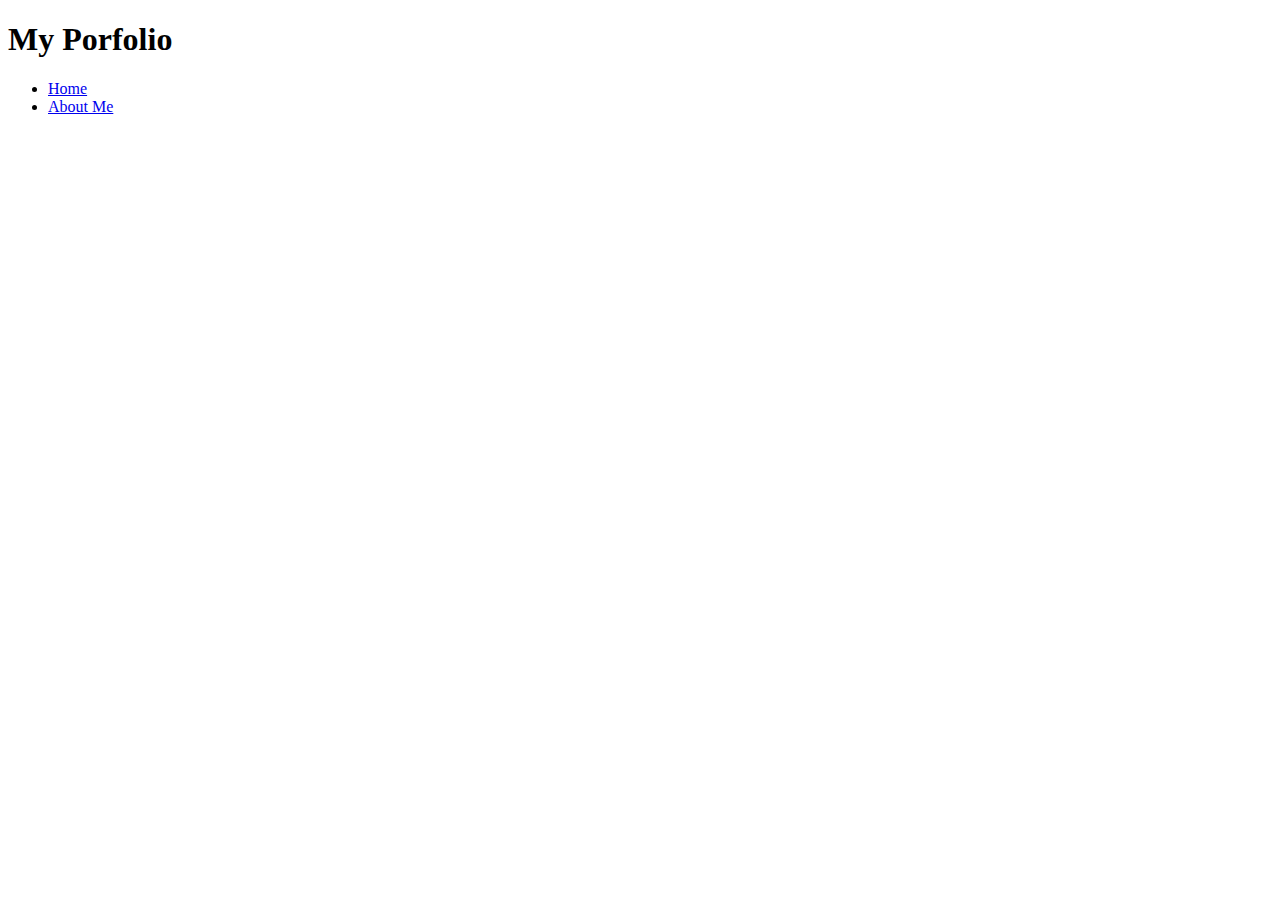
==== index.html @ ed1125db "created two new pages" ====
<!DOCTYPE html>
<html lang="en" dir="ltr">
  <head>
    <meta charset="utf-8">
    <title>Portfolio</title>
  </head>
  <body>
    <h1>My Porfolio</h1>
    <ul>
      <li><a href="index.html">Home</a></li>
      <li><a href="aboutme.html">About Me</a></li>
    </ul>
  </body>
</html>
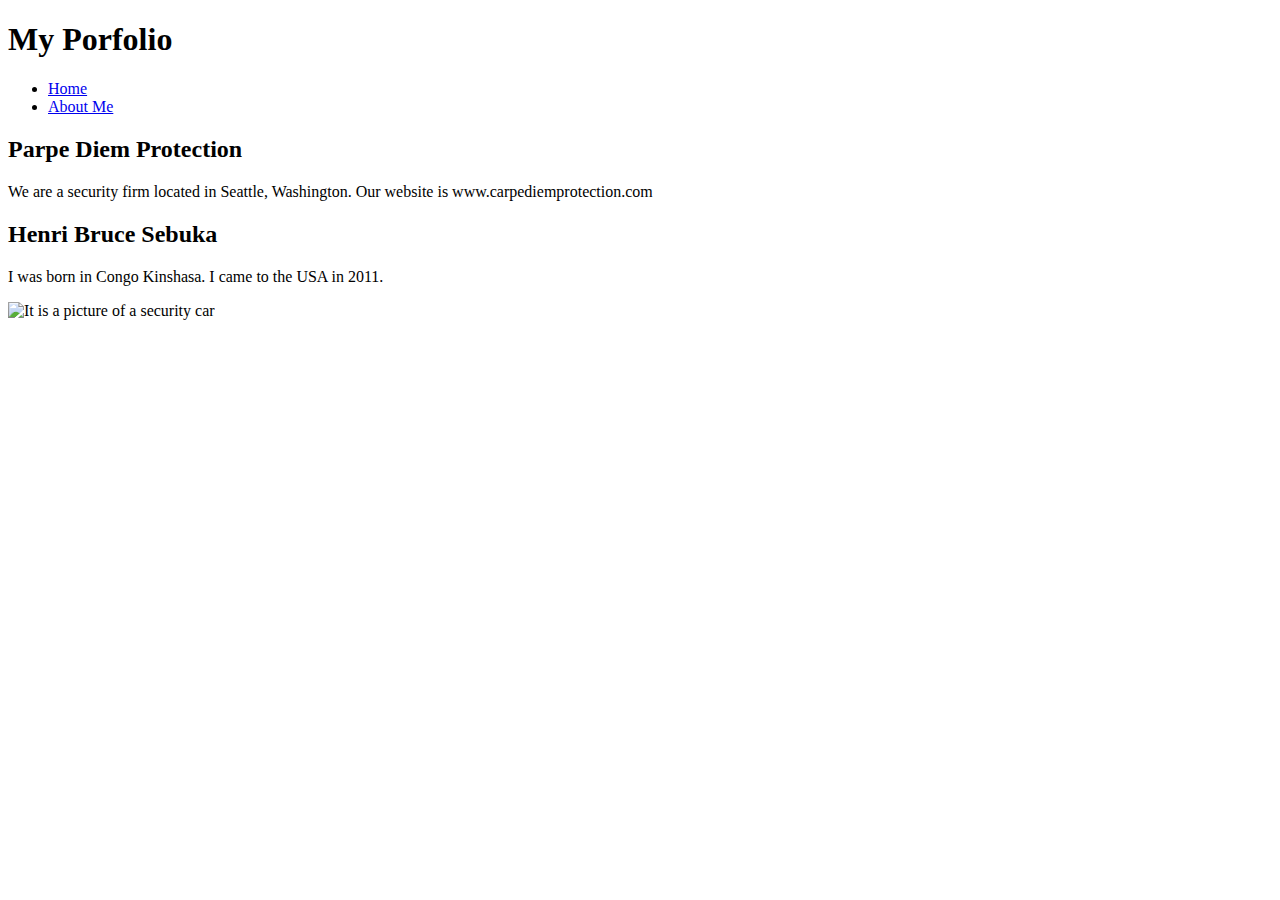
==== commit bc12af86: "added a picture and added more content" ====
--- a/index.html
+++ b/index.html
@@ -10,5 +10,12 @@
       <li><a href="index.html">Home</a></li>
       <li><a href="aboutme.html">About Me</a></li>
     </ul>
+    <h2>Parpe Diem Protection</h2>
+    <p>We are a security firm located in Seattle, Washington. Our website is www.carpediemprotection.com</p>
+
+    <h2>Henri Bruce Sebuka</h2>
+    <p>I was born in Congo Kinshasa. I came to the USA in 2011.</p>
+
+    <img src="securitycar.jpg" alt="It is a picture of a security car">
   </body>
 </html>
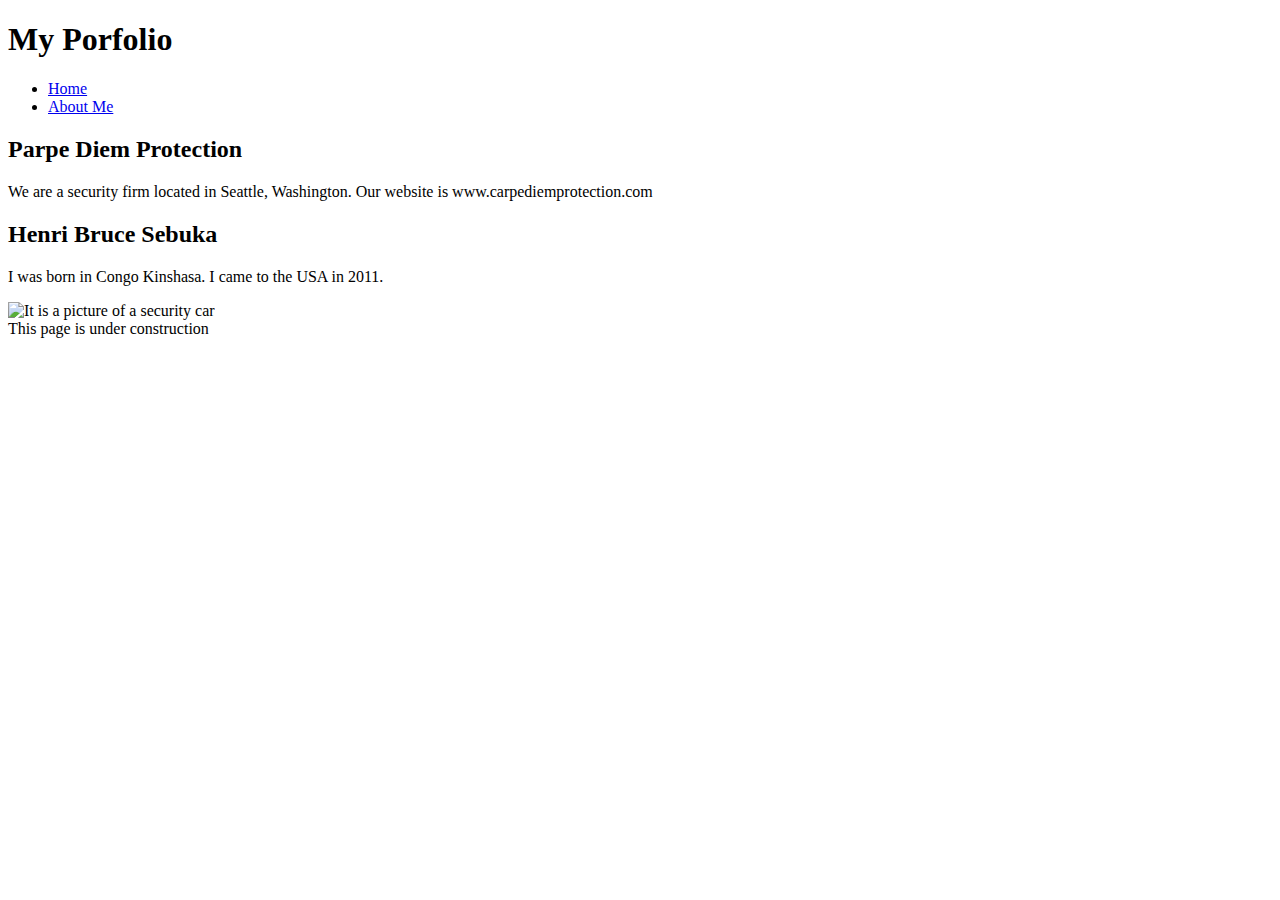
==== commit 3976b317: "added footer to the pages" ====
--- a/index.html
+++ b/index.html
@@ -17,5 +17,6 @@
     <p>I was born in Congo Kinshasa. I came to the USA in 2011.</p>
 
     <img src="securitycar.jpg" alt="It is a picture of a security car">
+    <footer>This page is under construction</footer>
   </body>
 </html>
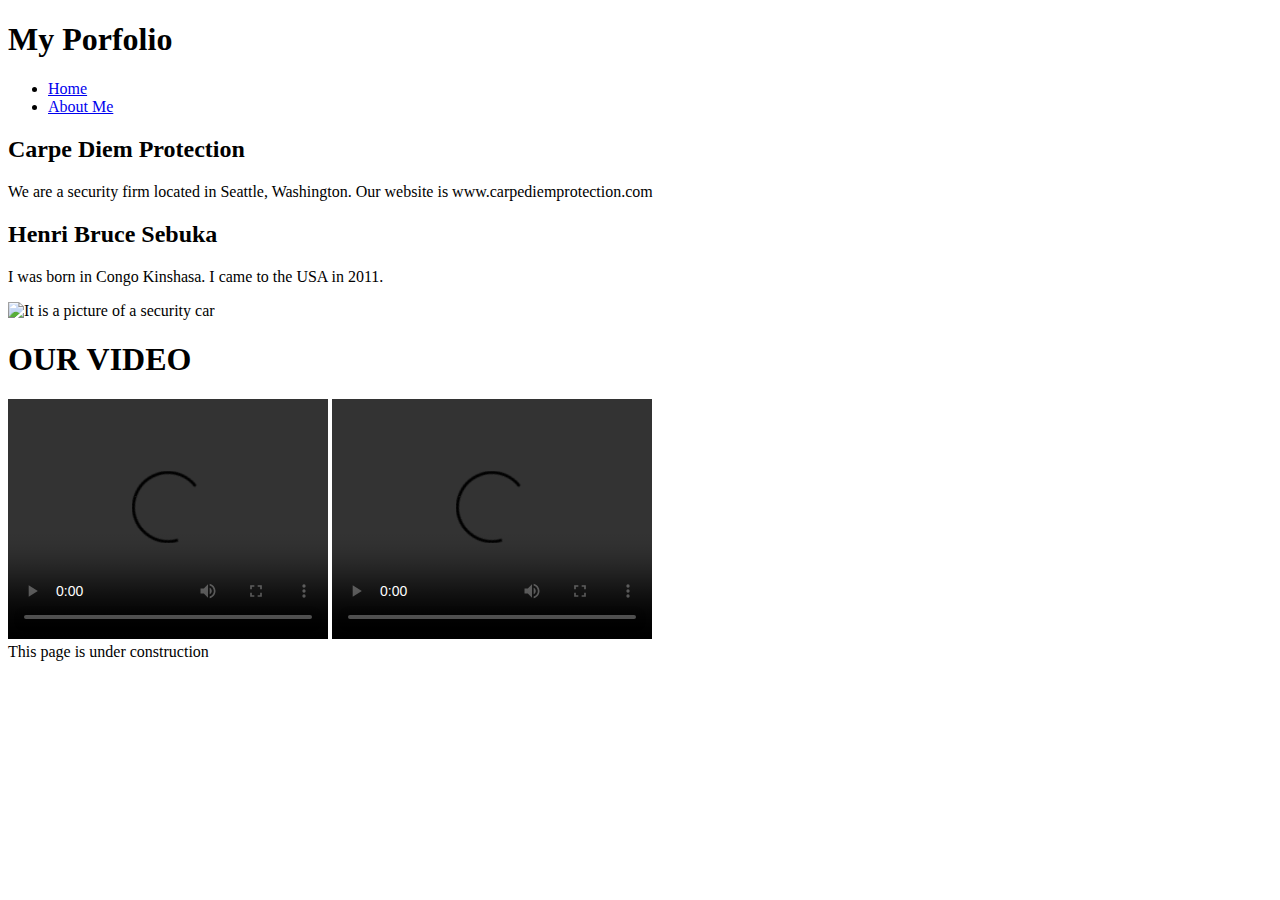
==== commit dfed40c2: "updated files. created a css file" ====
--- a/index.html
+++ b/index.html
@@ -10,13 +10,20 @@
       <li><a href="index.html">Home</a></li>
       <li><a href="aboutme.html">About Me</a></li>
     </ul>
-    <h2>Parpe Diem Protection</h2>
+    <h2>Carpe Diem Protection</h2>
     <p>We are a security firm located in Seattle, Washington. Our website is www.carpediemprotection.com</p>
 
     <h2>Henri Bruce Sebuka</h2>
     <p>I was born in Congo Kinshasa. I came to the USA in 2011.</p>
 
     <img src="securitycar.jpg" alt="It is a picture of a security car">
+    <h1> OUR VIDEO </h1>
+    <video controls width="320" height="240" autoplay>
+      <source src="file:///C:/Users/Lysse/Downloads/TAHOE-CARPE_DIEM_PROTECTION_FHD%20QUALITY%20(1).mp4">
+    </video>
+    <video controls width="320" height="240" autoplay>
+        <source src="file:///C:/Users/Lysse/Downloads/CARPE%20DIEM%20COMMERCIAL%20VIDEO.mp4">
+    </video>
     <footer>This page is under construction</footer>
   </body>
 </html>
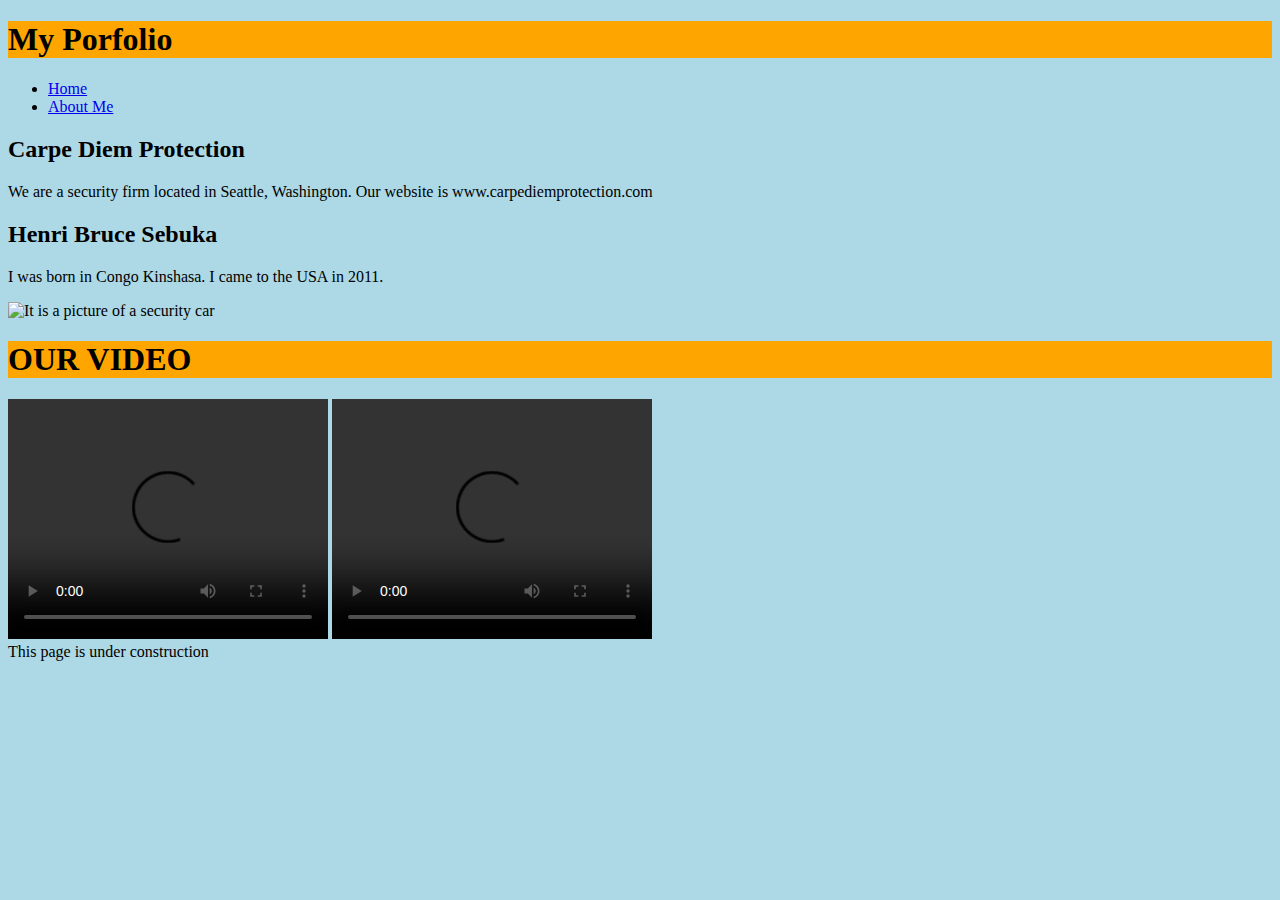
==== commit d765108a: "added more content and styles to the webpages" ====
--- a/index.html
+++ b/index.html
@@ -3,8 +3,9 @@
   <head>
     <meta charset="utf-8">
     <title>Portfolio</title>
+    <link rel="stylesheet" type="text/css" href="styles/stylessheet.css"
   </head>
-  <body>
+  <body class="homepage">
     <h1>My Porfolio</h1>
     <ul>
       <li><a href="index.html">Home</a></li>
--- a/styles/stylessheet.css
+++ b/styles/stylessheet.css
@@ -0,0 +1,6 @@
+.homepage {
+  background-color: lightblue;
+}
+h1 {
+  background-color: orange;
+}
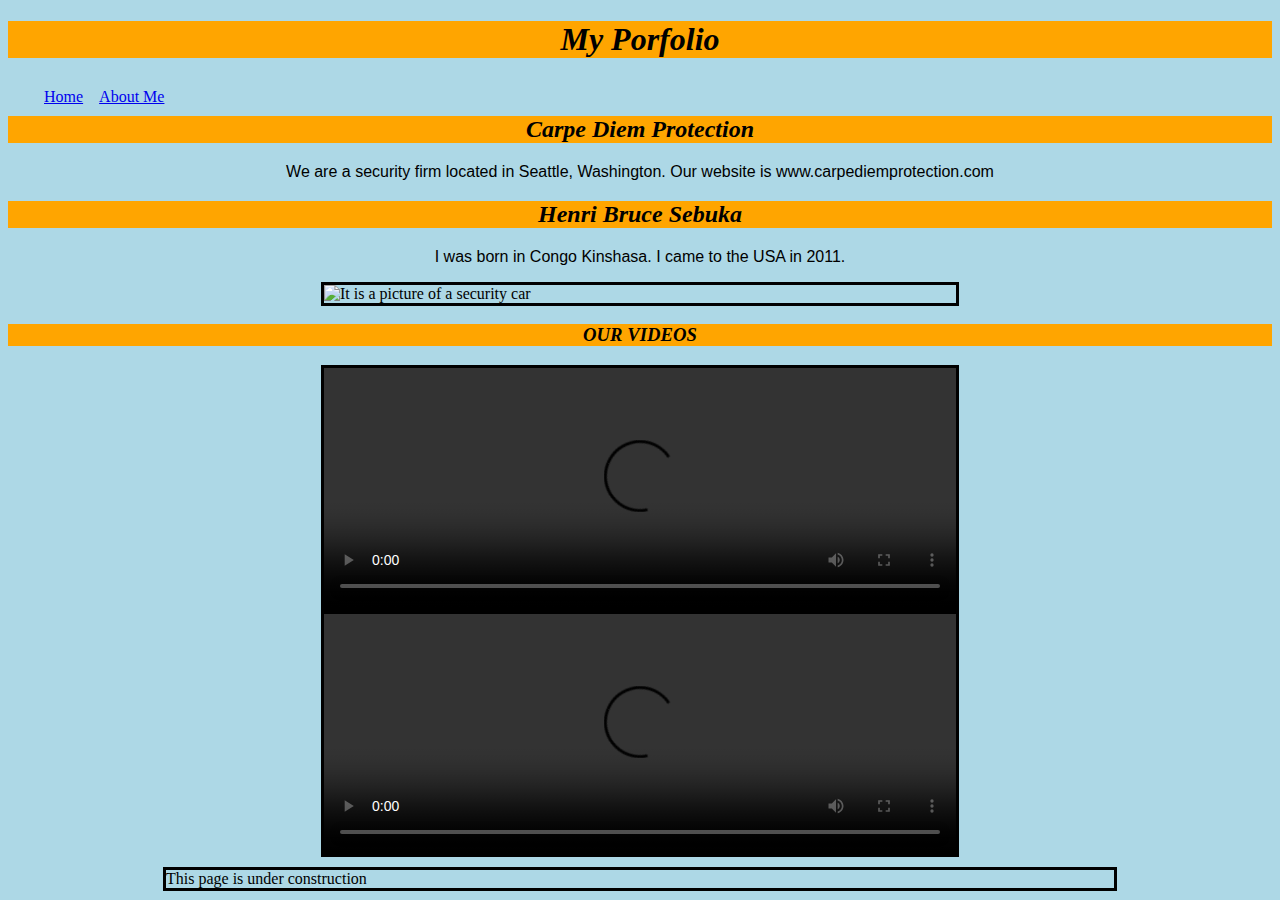
==== commit 3162304d: "added more styles on my website" ====
--- a/index.html
+++ b/index.html
@@ -18,7 +18,7 @@
     <p>I was born in Congo Kinshasa. I came to the USA in 2011.</p>
 
     <img src="securitycar.jpg" alt="It is a picture of a security car">
-    <h1> OUR VIDEO </h1>
+    <h3> OUR VIDEOS </h3>
     <video controls width="320" height="240" autoplay>
       <source src="file:///C:/Users/Lysse/Downloads/TAHOE-CARPE_DIEM_PROTECTION_FHD%20QUALITY%20(1).mp4">
     </video>
--- a/styles/stylessheet.css
+++ b/styles/stylessheet.css
@@ -1,6 +1,65 @@
 .homepage {
   background-color: lightblue;
 }
+.aboutme {
+  background-color: aqua;
+}
 h1 {
   background-color: orange;
+  text-align: center;
+  font-style: italic;
 }
+h2 {
+  background-color: orange;
+  text-align: center;
+  font-style: italic;
+}
+h3 {
+  background-color: orange;
+  text-align: center;
+  font-style: italic;
+}
+p {
+  text-align: center;
+  font-family: sans-serif;
+}
+ul {
+  list-style-type: none;
+  margin: 20px;
+  padding: 8px;
+}
+li {
+  float: left;
+}
+li a {
+  padding: 8px;
+}
+img {
+  border: solid 3px;
+  display: block;
+  margin-left: auto;
+  margin-right: auto;
+  width: 50%;
+}
+video {
+  border: solid 3px;
+  display: block;
+  margin-left: auto;
+  margin-right: auto;
+  width: 50%;
+}
+#mission {
+  border: solid 3px;
+  display: block;
+  margin-left: auto;
+  margin-right: auto;
+  width: 75%;
+}
+footer {
+  border: solid 3px;
+  display: block;
+  margin-left: auto;
+  margin-right: auto;
+  width: 75%;
+  margin-top: 10px;
+}
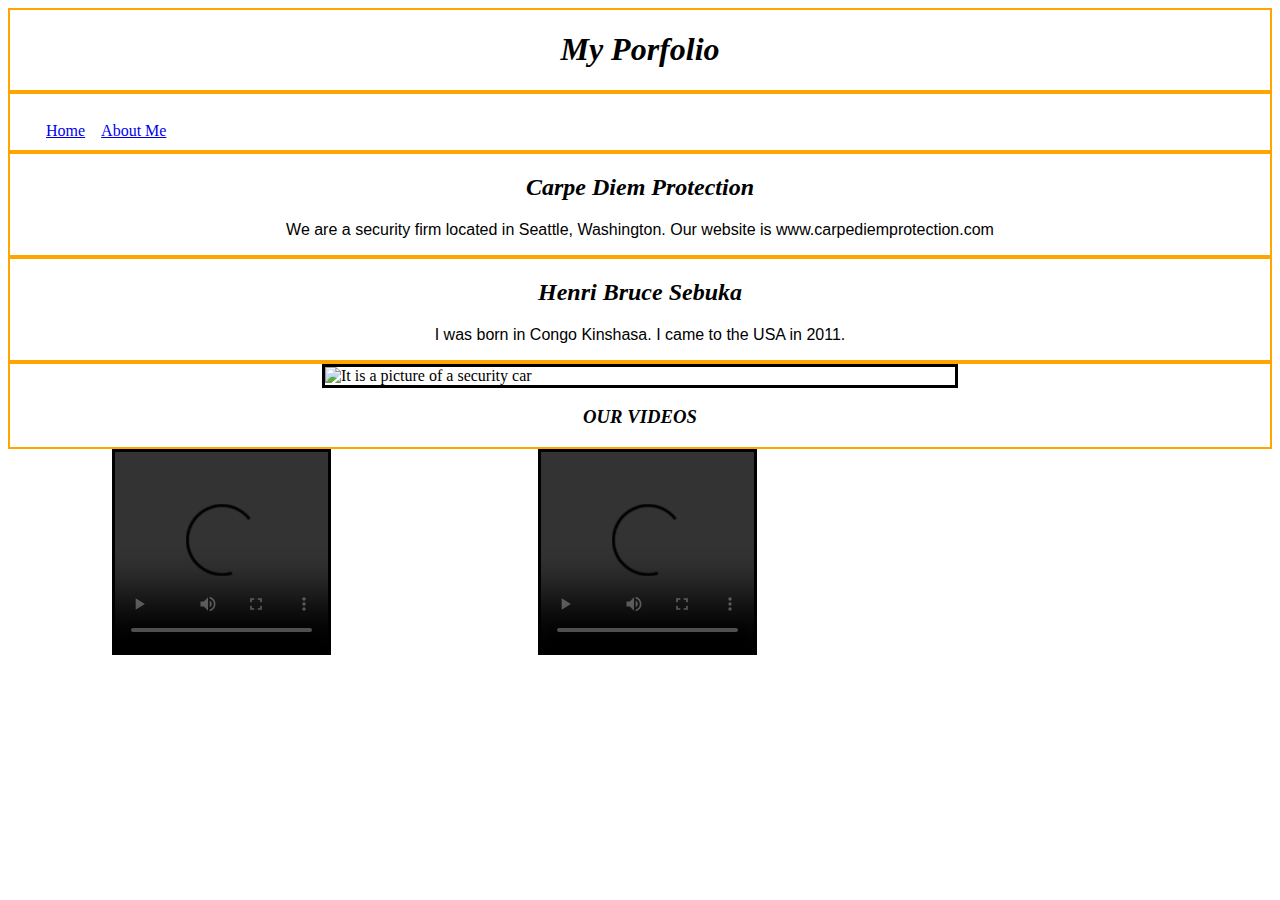
==== commit bda83a48: "added flex box to porfolio" ====
--- a/index.html
+++ b/index.html
@@ -6,25 +6,46 @@
     <link rel="stylesheet" type="text/css" href="styles/stylessheet.css"
   </head>
   <body class="homepage">
-    <h1>My Porfolio</h1>
-    <ul>
-      <li><a href="index.html">Home</a></li>
-      <li><a href="aboutme.html">About Me</a></li>
-    </ul>
-    <h2>Carpe Diem Protection</h2>
-    <p>We are a security firm located in Seattle, Washington. Our website is www.carpediemprotection.com</p>
+    <div class="flex-container">
+      <div class="box">
+          <h1>My Porfolio</h1>
+      </div>
 
-    <h2>Henri Bruce Sebuka</h2>
-    <p>I was born in Congo Kinshasa. I came to the USA in 2011.</p>
+      <div class="box">
+          <ul>
+            <li><a href="index.html">Home</a></li>
+            <li><a href="aboutme.html">About Me</a></li>
+          </ul>
+      </div>
 
-    <img src="securitycar.jpg" alt="It is a picture of a security car">
-    <h3> OUR VIDEOS </h3>
-    <video controls width="320" height="240" autoplay>
-      <source src="file:///C:/Users/Lysse/Downloads/TAHOE-CARPE_DIEM_PROTECTION_FHD%20QUALITY%20(1).mp4">
-    </video>
-    <video controls width="320" height="240" autoplay>
-        <source src="file:///C:/Users/Lysse/Downloads/CARPE%20DIEM%20COMMERCIAL%20VIDEO.mp4">
-    </video>
-    <footer>This page is under construction</footer>
+      <div class="box">
+          <h2>Carpe Diem Protection</h2>
+          <p>We are a security firm located in Seattle, Washington. Our website is www.carpediemprotection.com</p>
+      </div>
+
+      <div class="box">
+          <h2>Henri Bruce Sebuka</h2>
+          <p>I was born in Congo Kinshasa. I came to the USA in 2011.</p>
+      </div>
+
+      <div class="box">
+          <img src="securitycar.jpg" alt="It is a picture of a security car">
+          <h3> OUR VIDEOS </h3>
+      </div>
+    </div>
+
+    <div class="container2">
+      <div class="box1">
+        <video controls width="420" height="200" autoplay>
+          <source src="file:///C:/Users/Lysse/Downloads/TAHOE-CARPE_DIEM_PROTECTION_FHD%20QUALITY%20(1).mp4">
+        </video>
+      </div>
+
+      <div class="box2">
+        <video controls width="420" height="200" autoplay>
+            <source src="file:///C:/Users/Lysse/Downloads/CARPE%20DIEM%20COMMERCIAL%20VIDEO.mp4">
+        </video>
+      </div>
+    </div>
   </body>
 </html>
--- a/styles/stylessheet.css
+++ b/styles/stylessheet.css
@@ -1,21 +1,31 @@
-.homepage {
-  background-color: lightblue;
+
 }
 .aboutme {
   background-color: aqua;
 }
+.flex-container {
+  display: flex;
+  flex-direction: row;
+  flex-wrap: wrap;
+  }
+  .box {
+    width: 100%;
+    height: auto;
+    border: 2px solid orange;
+  }
+  .container2 {
+    display: flex;
+    flex-direction: row;
+    }
 h1 {
-  background-color: orange;
   text-align: center;
   font-style: italic;
 }
 h2 {
-  background-color: orange;
   text-align: center;
   font-style: italic;
 }
 h3 {
-  background-color: orange;
   text-align: center;
   font-style: italic;
 }
